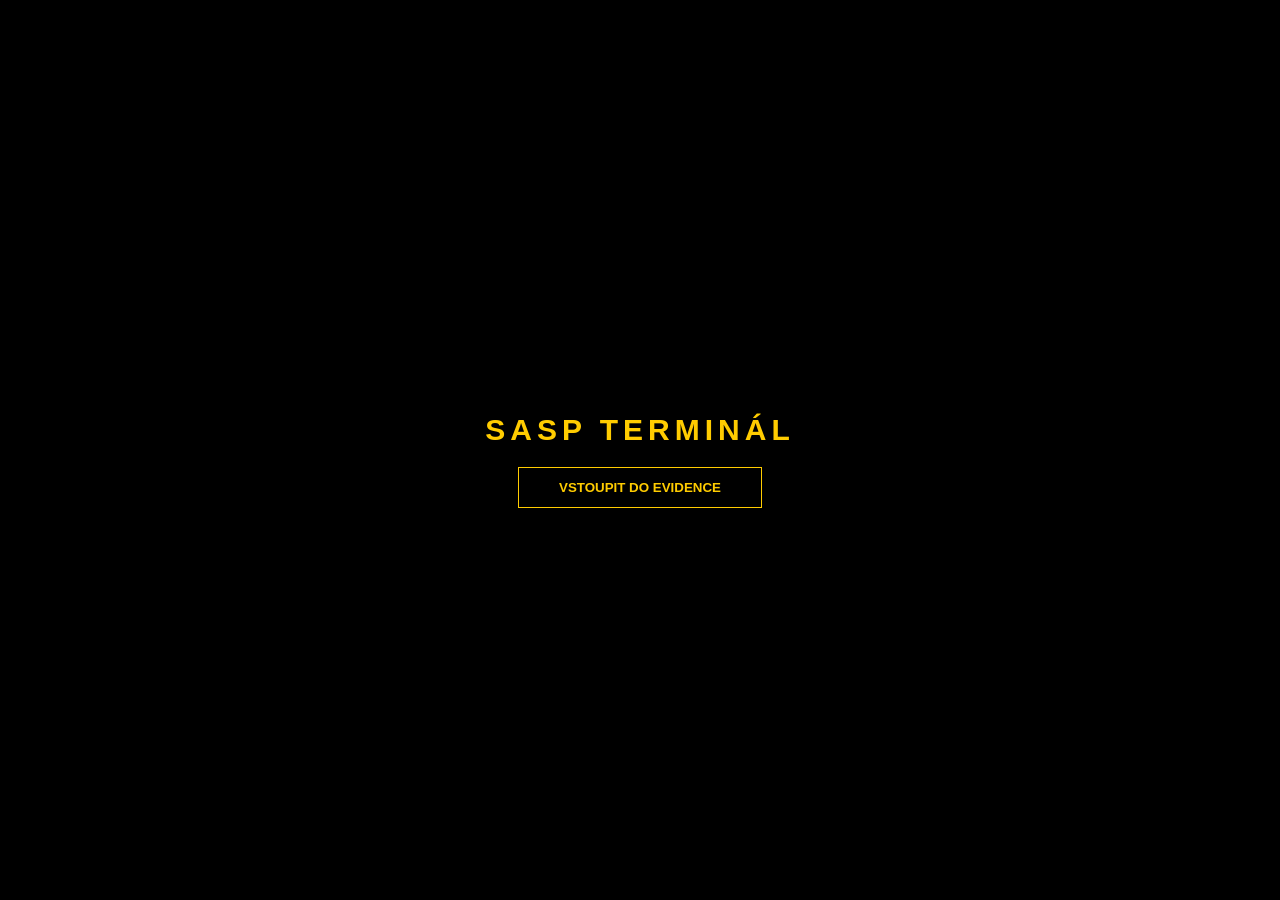
==== index.html @ e42737a8 "sda" ====
<!DOCTYPE html>
<html lang="cs">
<head>
    <meta charset="UTF-8">
    <title>SASP TERMINÁL</title>
    <link rel="stylesheet" href="style.css">
</head>
<body>
    <div id="loginScreen">
        <h1 class="terminal-title">SASP TERMINÁL</h1>
        <button class="login-btn" onclick="enterEvidence()">VSTOUPIT DO EVIDENCE</button>
    </div>

    <div id="mainContent" class="app-container" style="display: none;">
        <nav class="top-nav">
            <div class="search-box">
                <input type="text" id="searchInput" placeholder="Hledat v zákoníku..." oninput="render()">
            </div>
        </nav>

        <div class="content-wrapper">
            <main class="laws-section">
                <div id="lawsContainer"></div>
            </main>

            <aside class="sidebar">
                <div class="sidebar-header">AKTUÁLNÍ PŘÍPAD</div>
                <div id="caseEntries" class="case-list"></div>
                <div class="sidebar-footer">
                    <div class="summary">
                        CELKEM: <span id="sumJail">0</span> J | $<span id="sumFine">0</span>
                    </div>
                    <button class="new-case-btn" onclick="newCase()">NOVÝ PŘÍPAD</button>
                </div>
            </aside>
        </div>
    </div>

    <div id="customAlert" class="alert-overlay" style="display: none;">
        <div class="alert-box">
            <h2 id="alertTitle">VAROVÁNÍ</h2>
            <p id="alertMsg"></p>
            <button onclick="closeAlert()">ROZUMÍM</button>
        </div>
    </div>

    <script src="script.js"></script>
</body>
</html>
---- style.css ----
:root {
    --accent: #ffcc00;
    --bg: #050505;
    --card: #0d0e11;
    --border: #1c1f24;
    --text: #e0e0e0;
}

body { background: var(--bg); color: var(--text); font-family: 'Segoe UI', sans-serif; margin: 0; overflow: hidden; }

/* Login */
#loginScreen { position: fixed; inset: 0; background: #000; display: flex; flex-direction: column; justify-content: center; align-items: center; z-index: 9999; }
.terminal-title { color: var(--accent); letter-spacing: 5px; font-size: 30px; }
.login-btn { background: transparent; border: 1px solid var(--accent); color: var(--accent); padding: 12px 40px; cursor: pointer; font-weight: bold; }

/* Layout */
.app-container { height: 100vh; display: flex; flex-direction: column; }
.top-nav { height: 60px; background: #08090a; display: flex; align-items: center; padding: 0 20px; border-bottom: 1px solid var(--border); }
#searchInput { background: #111; border: 1px solid #333; color: #fff; padding: 10px; width: 350px; border-radius: 4px; }

.content-wrapper { display: flex; flex: 1; overflow: hidden; }
.laws-section { flex: 1; overflow-y: auto; padding: 20px; }

/* KATEGORIE (UZAVÍRATELNÉ) */
.law-category { background: var(--card); border: 1px solid var(--border); margin-bottom: 10px; border-radius: 4px; }
.category-header { 
    background: #121417; color: var(--accent); padding: 15px; 
    font-weight: bold; cursor: pointer; display: flex; justify-content: space-between;
    text-transform: uppercase; letter-spacing: 1px;
}
.category-header:hover { background: #1a1d22; }
.category-header::after { content: '▼'; font-size: 12px; }
.law-category.active .category-header::after { content: '▲'; }

.category-content { display: none; padding: 10px; border-top: 1px solid var(--border); }
.law-category.active .category-content { display: block; }

/* Řádky trestů */
.punishment-row { display: flex; align-items: center; gap: 12px; padding: 12px; border-bottom: 1px solid #16191d; }
.punishment-row:last-child { border-bottom: none; }
.add-btn { background: var(--accent); border: none; width: 35px; height: 35px; font-weight: 900; cursor: pointer; border-radius: 4px; }
.input-box { background: #000; border: 1px solid #333; color: var(--accent); width: 55px; padding: 8px; text-align: center; border-radius: 4px; }
.input-box:disabled { opacity: 0.5; cursor: not-allowed; }

/* Sidebar */
.sidebar { width: 380px; background: #08090a; border-left: 1px solid var(--border); display: flex; flex-direction: column; }
.case-list { flex: 1; overflow-y: auto; padding: 15px; }
.protocol-card { background: #111; border-left: 4px solid var(--accent); padding: 12px; margin-bottom: 10px; position: relative; }
.sidebar-footer { padding: 20px; border-top: 1px solid var(--border); background: #050505; }
.new-case-btn { width: 100%; background: #00aaff; border: none; color: #fff; padding: 12px; font-weight: bold; cursor: pointer; border-radius: 4px; }
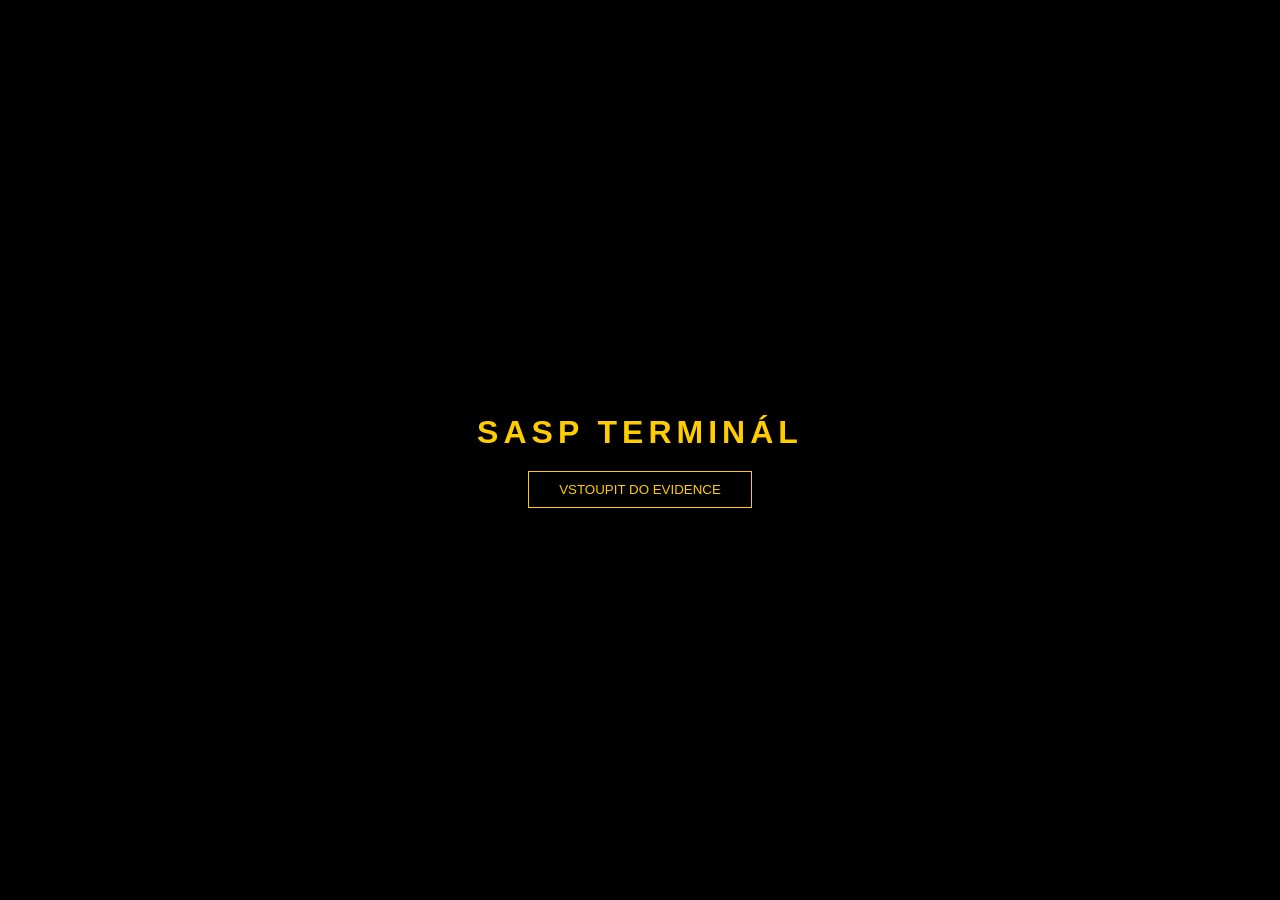
==== commit a4ba8e72: "Update index.html" ====
--- a/index.html
+++ b/index.html
@@ -13,9 +13,7 @@
 
     <div id="mainContent" class="app-container" style="display: none;">
         <nav class="top-nav">
-            <div class="search-box">
-                <input type="text" id="searchInput" placeholder="Hledat v zákoníku..." oninput="render()">
-            </div>
+            <input type="text" id="searchInput" placeholder="Hledat v zákoníku..." oninput="render()">
         </nav>
 
         <div class="content-wrapper">
@@ -27,9 +25,7 @@
                 <div class="sidebar-header">AKTUÁLNÍ PŘÍPAD</div>
                 <div id="caseEntries" class="case-list"></div>
                 <div class="sidebar-footer">
-                    <div class="summary">
-                        CELKEM: <span id="sumJail">0</span> J | $<span id="sumFine">0</span>
-                    </div>
+                    <div class="summary">CELKEM: <span id="sumJail">0</span> J | $<span id="sumFine">0</span></div>
                     <button class="new-case-btn" onclick="newCase()">NOVÝ PŘÍPAD</button>
                 </div>
             </aside>
@@ -38,9 +34,9 @@
 
     <div id="customAlert" class="alert-overlay" style="display: none;">
         <div class="alert-box">
-            <h2 id="alertTitle">VAROVÁNÍ</h2>
+            <div class="alert-header">SYSTÉMOVÁ CHYBA: VALIDACE TREŠTĚ</div>
             <p id="alertMsg"></p>
-            <button onclick="closeAlert()">ROZUMÍM</button>
+            <button class="alert-btn" onclick="closeAlert()">POTVRDIT</button>
         </div>
     </div>
 
--- a/style.css
+++ b/style.css
@@ -10,8 +10,8 @@
 
 /* Login */
 #loginScreen { position: fixed; inset: 0; background: #000; display: flex; flex-direction: column; justify-content: center; align-items: center; z-index: 9999; }
-.terminal-title { color: var(--accent); letter-spacing: 5px; font-size: 30px; }
-.login-btn { background: transparent; border: 1px solid var(--accent); color: var(--accent); padding: 12px 40px; cursor: pointer; font-weight: bold; }
+.terminal-title { color: var(--accent); letter-spacing: 5px; margin-bottom: 20px; }
+.login-btn { background: transparent; border: 1px solid var(--accent); color: var(--accent); padding: 10px 30px; cursor: pointer; }
 
 /* Layout */
 .app-container { height: 100vh; display: flex; flex-direction: column; }
@@ -21,30 +21,26 @@
 .content-wrapper { display: flex; flex: 1; overflow: hidden; }
 .laws-section { flex: 1; overflow-y: auto; padding: 20px; }
 
-/* KATEGORIE (UZAVÍRATELNÉ) */
+/* UZAVÍRATELNÉ KATEGORIE */
 .law-category { background: var(--card); border: 1px solid var(--border); margin-bottom: 10px; border-radius: 4px; }
-.category-header { 
-    background: #121417; color: var(--accent); padding: 15px; 
-    font-weight: bold; cursor: pointer; display: flex; justify-content: space-between;
-    text-transform: uppercase; letter-spacing: 1px;
-}
-.category-header:hover { background: #1a1d22; }
-.category-header::after { content: '▼'; font-size: 12px; }
+.category-header { background: #121417; color: var(--accent); padding: 15px; font-weight: bold; cursor: pointer; display: flex; justify-content: space-between; text-transform: uppercase; }
+.category-header::after { content: '▼'; font-size: 10px; }
 .law-category.active .category-header::after { content: '▲'; }
-
 .category-content { display: none; padding: 10px; border-top: 1px solid var(--border); }
 .law-category.active .category-content { display: block; }
 
 /* Řádky trestů */
-.punishment-row { display: flex; align-items: center; gap: 12px; padding: 12px; border-bottom: 1px solid #16191d; }
-.punishment-row:last-child { border-bottom: none; }
-.add-btn { background: var(--accent); border: none; width: 35px; height: 35px; font-weight: 900; cursor: pointer; border-radius: 4px; }
-.input-box { background: #000; border: 1px solid #333; color: var(--accent); width: 55px; padding: 8px; text-align: center; border-radius: 4px; }
-.input-box:disabled { opacity: 0.5; cursor: not-allowed; }
+.punishment-row { display: flex; align-items: center; gap: 10px; padding: 12px; border-bottom: 1px solid #1a1a1a; }
+.add-btn { background: var(--accent); border: none; width: 35px; height: 35px; cursor: pointer; font-weight: bold; border-radius: 4px; }
+.input-box { background: #000; border: 1px solid #333; color: var(--accent); width: 55px; padding: 8px; text-align: center; }
 
 /* Sidebar */
 .sidebar { width: 380px; background: #08090a; border-left: 1px solid var(--border); display: flex; flex-direction: column; }
 .case-list { flex: 1; overflow-y: auto; padding: 15px; }
-.protocol-card { background: #111; border-left: 4px solid var(--accent); padding: 12px; margin-bottom: 10px; position: relative; }
-.sidebar-footer { padding: 20px; border-top: 1px solid var(--border); background: #050505; }
-.new-case-btn { width: 100%; background: #00aaff; border: none; color: #fff; padding: 12px; font-weight: bold; cursor: pointer; border-radius: 4px; }+.protocol-card { background: #111; border-left: 3px solid var(--accent); padding: 12px; margin-bottom: 10px; position: relative; }
+
+/* Alert Box */
+.alert-overlay { position: fixed; inset: 0; background: rgba(0,0,0,0.9); display: flex; justify-content: center; align-items: center; z-index: 10000; }
+.alert-box { background: #111; border: 1px solid #f44336; padding: 30px; border-radius: 8px; text-align: center; min-width: 300px; }
+.alert-header { color: #f44336; font-weight: bold; margin-bottom: 15px; font-size: 12px; letter-spacing: 1px; }
+.alert-btn { background: #f44336; border: none; color: white; padding: 10px 30px; cursor: pointer; font-weight: bold; margin-top: 15px; border-radius: 4px; }
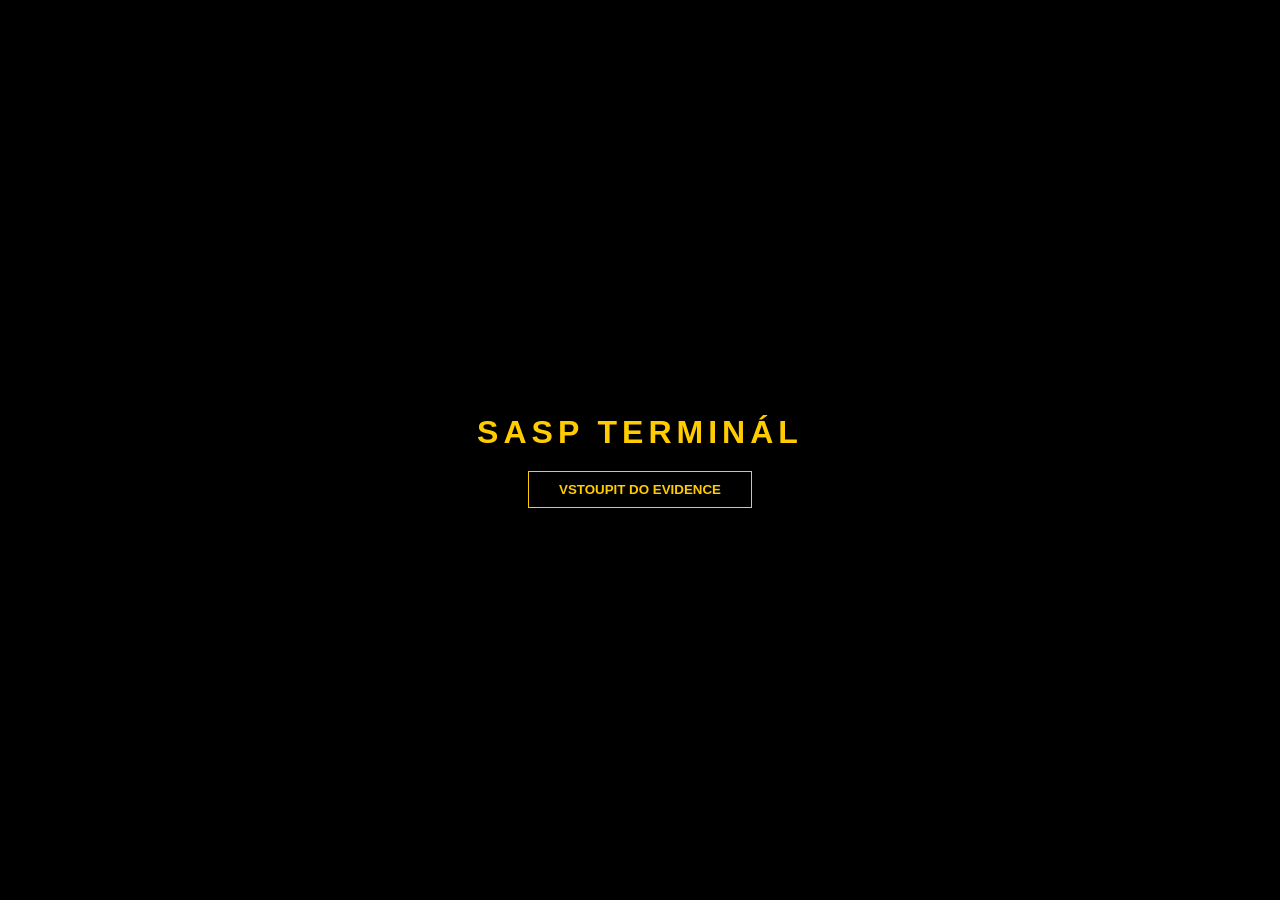
==== commit e2522eba: "s" ====
--- a/index.html
+++ b/index.html
@@ -34,9 +34,9 @@
 
     <div id="customAlert" class="alert-overlay" style="display: none;">
         <div class="alert-box">
-            <div class="alert-header">SYSTÉMOVÁ CHYBA: VALIDACE TREŠTĚ</div>
+            <div class="alert-header">SASP SYSTÉMOVÁ KONTROLA</div>
             <p id="alertMsg"></p>
-            <button class="alert-btn" onclick="closeAlert()">POTVRDIT</button>
+            <button class="alert-btn" onclick="closeAlert()">ROZUMÍM</button>
         </div>
     </div>
 
--- a/style.css
+++ b/style.css
@@ -8,10 +8,10 @@
 
 body { background: var(--bg); color: var(--text); font-family: 'Segoe UI', sans-serif; margin: 0; overflow: hidden; }
 
-/* Login */
+/* Login Screen */
 #loginScreen { position: fixed; inset: 0; background: #000; display: flex; flex-direction: column; justify-content: center; align-items: center; z-index: 9999; }
 .terminal-title { color: var(--accent); letter-spacing: 5px; margin-bottom: 20px; }
-.login-btn { background: transparent; border: 1px solid var(--accent); color: var(--accent); padding: 10px 30px; cursor: pointer; }
+.login-btn { background: transparent; border: 1px solid var(--accent); color: var(--accent); padding: 10px 30px; cursor: pointer; font-weight: bold; }
 
 /* Layout */
 .app-container { height: 100vh; display: flex; flex-direction: column; }
@@ -21,26 +21,27 @@
 .content-wrapper { display: flex; flex: 1; overflow: hidden; }
 .laws-section { flex: 1; overflow-y: auto; padding: 20px; }
 
-/* UZAVÍRATELNÉ KATEGORIE */
+/* Uzavíratelné sekce */
 .law-category { background: var(--card); border: 1px solid var(--border); margin-bottom: 10px; border-radius: 4px; }
-.category-header { background: #121417; color: var(--accent); padding: 15px; font-weight: bold; cursor: pointer; display: flex; justify-content: space-between; text-transform: uppercase; }
+.category-header { background: #121417; color: var(--accent); padding: 15px; font-weight: bold; cursor: pointer; display: flex; justify-content: space-between; text-transform: uppercase; font-size: 14px; }
 .category-header::after { content: '▼'; font-size: 10px; }
 .law-category.active .category-header::after { content: '▲'; }
 .category-content { display: none; padding: 10px; border-top: 1px solid var(--border); }
 .law-category.active .category-content { display: block; }
 
-/* Řádky trestů */
+/* Tresty */
 .punishment-row { display: flex; align-items: center; gap: 10px; padding: 12px; border-bottom: 1px solid #1a1a1a; }
 .add-btn { background: var(--accent); border: none; width: 35px; height: 35px; cursor: pointer; font-weight: bold; border-radius: 4px; }
 .input-box { background: #000; border: 1px solid #333; color: var(--accent); width: 55px; padding: 8px; text-align: center; }
+.input-box:disabled { opacity: 0.4; cursor: not-allowed; }
 
 /* Sidebar */
 .sidebar { width: 380px; background: #08090a; border-left: 1px solid var(--border); display: flex; flex-direction: column; }
 .case-list { flex: 1; overflow-y: auto; padding: 15px; }
 .protocol-card { background: #111; border-left: 3px solid var(--accent); padding: 12px; margin-bottom: 10px; position: relative; }
 
-/* Alert Box */
+/* Alert Box - Červený design */
 .alert-overlay { position: fixed; inset: 0; background: rgba(0,0,0,0.9); display: flex; justify-content: center; align-items: center; z-index: 10000; }
-.alert-box { background: #111; border: 1px solid #f44336; padding: 30px; border-radius: 8px; text-align: center; min-width: 300px; }
-.alert-header { color: #f44336; font-weight: bold; margin-bottom: 15px; font-size: 12px; letter-spacing: 1px; }
-.alert-btn { background: #f44336; border: none; color: white; padding: 10px 30px; cursor: pointer; font-weight: bold; margin-top: 15px; border-radius: 4px; }+.alert-box { background: #0d0000; border: 2px solid #ff4444; padding: 30px; border-radius: 8px; text-align: center; min-width: 350px; }
+.alert-header { color: #ff4444; font-weight: bold; margin-bottom: 15px; letter-spacing: 2px; }
+.alert-btn { background: #ff4444; border: none; color: white; padding: 10px 30px; cursor: pointer; font-weight: bold; margin-top: 15px; border-radius: 4px; }
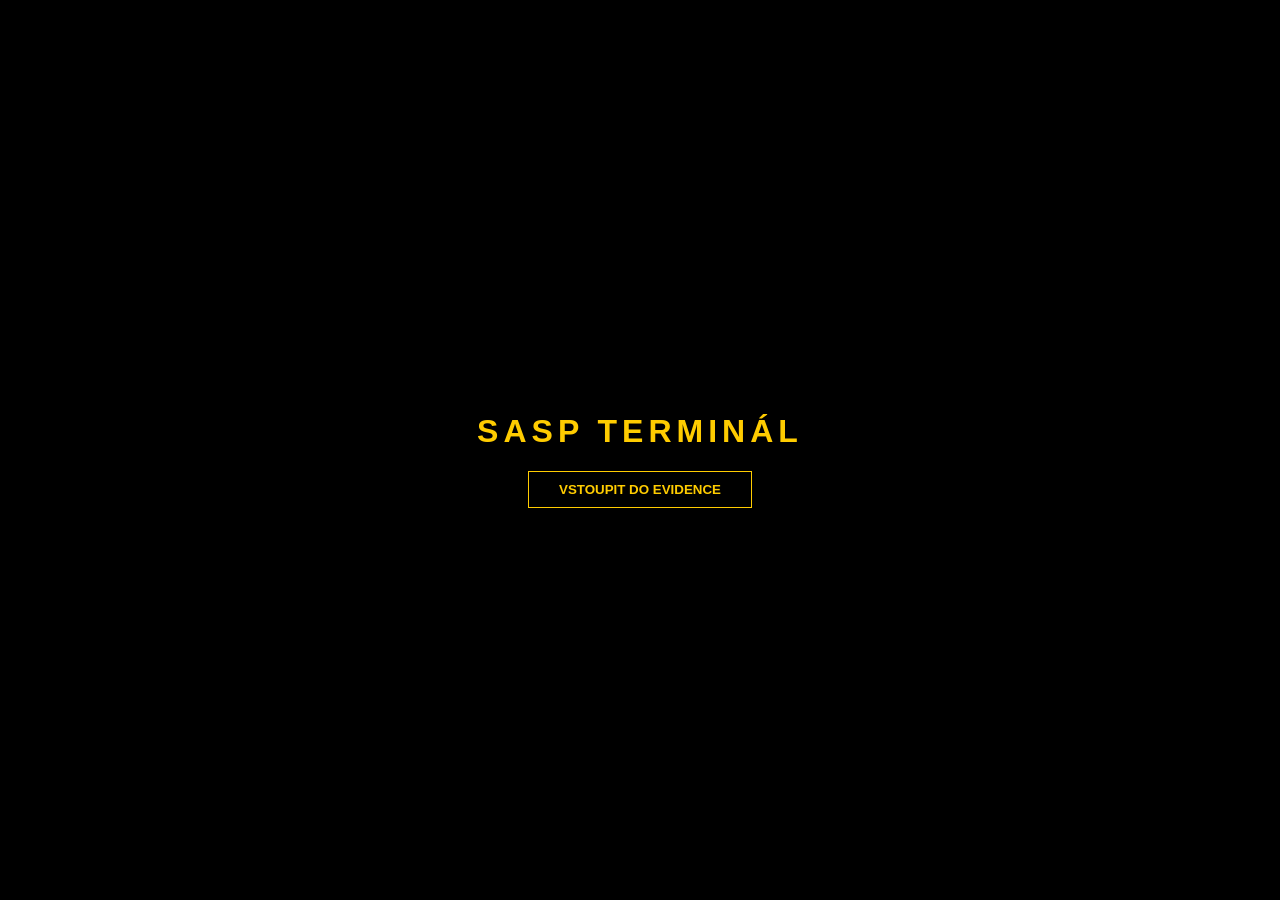
==== commit e555d7f9: "0" ====
--- a/index.html
+++ b/index.html
@@ -13,7 +13,7 @@
 
     <div id="mainContent" class="app-container" style="display: none;">
         <nav class="top-nav">
-            <input type="text" id="searchInput" placeholder="Hledat v zákoníku..." oninput="render()">
+            <input type="text" id="searchInput" placeholder="Hledat v zákoníku (např. §7)..." oninput="render()">
         </nav>
 
         <div class="content-wrapper">
@@ -25,7 +25,9 @@
                 <div class="sidebar-header">AKTUÁLNÍ PŘÍPAD</div>
                 <div id="caseEntries" class="case-list"></div>
                 <div class="sidebar-footer">
-                    <div class="summary">CELKEM: <span id="sumJail">0</span> J | $<span id="sumFine">0</span></div>
+                    <div class="summary">
+                        CELKEM: <span id="sumJail">0</span> J | $<span id="sumFine">0</span>
+                    </div>
                     <button class="new-case-btn" onclick="newCase()">NOVÝ PŘÍPAD</button>
                 </div>
             </aside>
@@ -34,7 +36,7 @@
 
     <div id="customAlert" class="alert-overlay" style="display: none;">
         <div class="alert-box">
-            <div class="alert-header">SASP SYSTÉMOVÁ KONTROLA</div>
+            <div class="alert-header">SYSTÉMOVÁ KONTROLA SASP</div>
             <p id="alertMsg"></p>
             <button class="alert-btn" onclick="closeAlert()">ROZUMÍM</button>
         </div>
--- a/style.css
+++ b/style.css
@@ -8,9 +8,9 @@
 
 body { background: var(--bg); color: var(--text); font-family: 'Segoe UI', sans-serif; margin: 0; overflow: hidden; }
 
-/* Login Screen */
+/* Login */
 #loginScreen { position: fixed; inset: 0; background: #000; display: flex; flex-direction: column; justify-content: center; align-items: center; z-index: 9999; }
-.terminal-title { color: var(--accent); letter-spacing: 5px; margin-bottom: 20px; }
+.terminal-title { color: var(--accent); letter-spacing: 5px; font-weight: 900; }
 .login-btn { background: transparent; border: 1px solid var(--accent); color: var(--accent); padding: 10px 30px; cursor: pointer; font-weight: bold; }
 
 /* Layout */
@@ -21,26 +21,39 @@
 .content-wrapper { display: flex; flex: 1; overflow: hidden; }
 .laws-section { flex: 1; overflow-y: auto; padding: 20px; }
 
-/* Uzavíratelné sekce */
+/* KATEGORIE & AKORDEON */
 .law-category { background: var(--card); border: 1px solid var(--border); margin-bottom: 10px; border-radius: 4px; }
-.category-header { background: #121417; color: var(--accent); padding: 15px; font-weight: bold; cursor: pointer; display: flex; justify-content: space-between; text-transform: uppercase; font-size: 14px; }
+.category-header { 
+    background: #121417; color: var(--accent); padding: 15px; 
+    font-weight: 900 !important; cursor: pointer; display: flex; justify-content: space-between;
+    text-transform: uppercase; letter-spacing: 1px;
+}
 .category-header::after { content: '▼'; font-size: 10px; }
 .law-category.active .category-header::after { content: '▲'; }
 .category-content { display: none; padding: 10px; border-top: 1px solid var(--border); }
 .law-category.active .category-content { display: block; }
 
-/* Tresty */
-.punishment-row { display: flex; align-items: center; gap: 10px; padding: 12px; border-bottom: 1px solid #1a1a1a; }
-.add-btn { background: var(--accent); border: none; width: 35px; height: 35px; cursor: pointer; font-weight: bold; border-radius: 4px; }
-.input-box { background: #000; border: 1px solid #333; color: var(--accent); width: 55px; padding: 8px; text-align: center; }
-.input-box:disabled { opacity: 0.4; cursor: not-allowed; }
+/* TUČNÝ TEXT V ZÁKONÍKU = ŽLUTÁ */
+.punishment-row b, .punishment-row strong {
+    color: var(--accent) !important;
+    font-weight: 800 !important;
+}
+
+.punishment-row { display: flex; align-items: center; gap: 12px; padding: 12px; border-bottom: 1px solid #16191d; }
+.add-btn { background: var(--accent); border: none; width: 35px; height: 35px; font-weight: 900; cursor: pointer; border-radius: 4px; }
+.input-box { background: #000; border: 1px solid #333; color: var(--accent); width: 55px; padding: 8px; text-align: center; font-weight: bold; }
 
 /* Sidebar */
 .sidebar { width: 380px; background: #08090a; border-left: 1px solid var(--border); display: flex; flex-direction: column; }
 .case-list { flex: 1; overflow-y: auto; padding: 15px; }
-.protocol-card { background: #111; border-left: 3px solid var(--accent); padding: 12px; margin-bottom: 10px; position: relative; }
+.protocol-card { background: #111; border-left: 4px solid var(--accent); padding: 12px; margin-bottom: 10px; position: relative; }
+.protocol-card b { color: var(--accent); font-weight: 800; }
 
-/* Alert Box - Červený design */
+.summary { font-weight: 900; color: #fff; margin-bottom: 15px; }
+.summary span { color: var(--accent); }
+.new-case-btn { width: 100%; background: #00aaff; border: none; color: #fff; padding: 12px; font-weight: bold; cursor: pointer; border-radius: 4px; }
+
+/* Alert */
 .alert-overlay { position: fixed; inset: 0; background: rgba(0,0,0,0.9); display: flex; justify-content: center; align-items: center; z-index: 10000; }
 .alert-box { background: #0d0000; border: 2px solid #ff4444; padding: 30px; border-radius: 8px; text-align: center; min-width: 350px; }
 .alert-header { color: #ff4444; font-weight: bold; margin-bottom: 15px; letter-spacing: 2px; }
